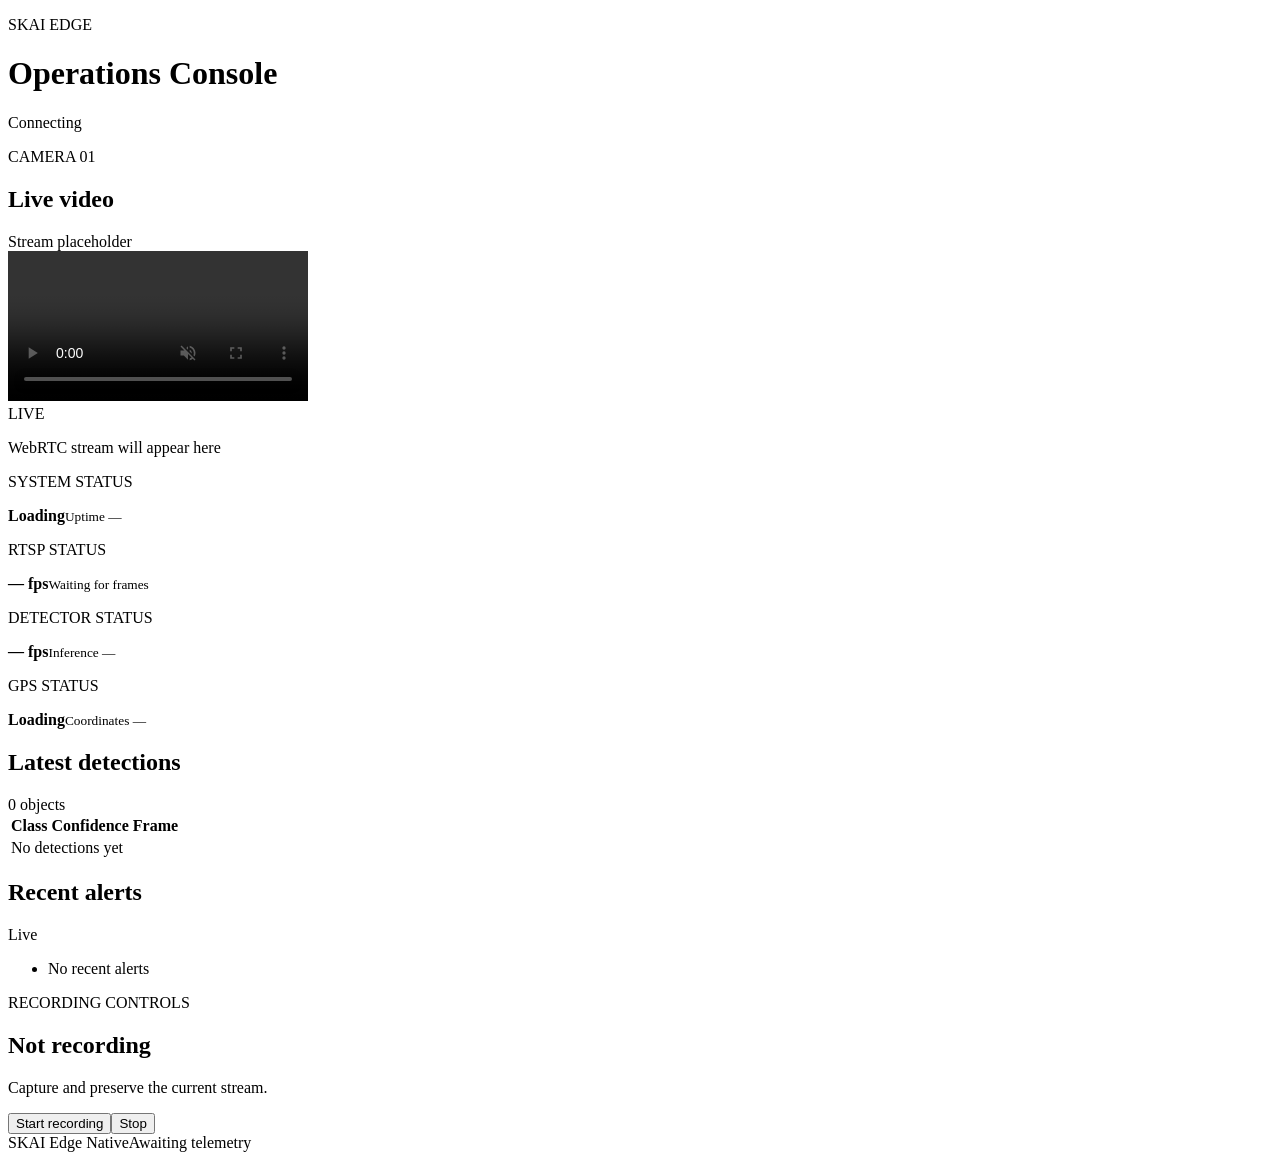
==== web/index.html @ 6ae153c7 "Add Step 15 static operations console" ====
<!doctype html>
<html lang="en">
<head>
  <meta charset="utf-8">
  <meta name="viewport" content="width=device-width, initial-scale=1">
  <title>SKAI Edge Console</title>
  <link rel="stylesheet" href="/style.css">
</head>
<body>
  <header>
    <div>
      <p class="eyebrow">SKAI EDGE</p>
      <h1>Operations Console</h1>
    </div>
    <div class="connection"><span id="connection-dot"></span><span id="connection">Connecting</span></div>
  </header>

  <main>
    <section class="hero panel" aria-labelledby="live-title">
      <div class="section-heading">
        <div><p class="eyebrow">CAMERA 01</p><h2 id="live-title">Live video</h2></div>
        <span class="tag">Stream placeholder</span>
      </div>
      <div class="video-frame">
        <video id="live-video" controls muted playsinline aria-label="Live camera video"></video>
        <div class="video-placeholder"><span>LIVE</span><p>WebRTC stream will appear here</p></div>
      </div>
    </section>

    <section class="metrics" aria-label="Runtime status">
      <article class="panel"><p class="eyebrow">SYSTEM STATUS</p><strong id="system-status">Loading</strong><small id="uptime">Uptime —</small></article>
      <article class="panel"><p class="eyebrow">RTSP STATUS</p><strong id="video-fps">— fps</strong><small id="video-state">Waiting for frames</small></article>
      <article class="panel"><p class="eyebrow">DETECTOR STATUS</p><strong id="detector-fps">— fps</strong><small id="inference-time">Inference —</small></article>
      <article class="panel"><p class="eyebrow">GPS STATUS</p><strong id="gps-state">Loading</strong><small id="gps-position">Coordinates —</small></article>
    </section>

    <section class="lower-grid">
      <article class="panel">
        <div class="section-heading"><h2>Latest detections</h2><span class="tag" id="detection-count">0 objects</span></div>
        <div class="table-wrap"><table><thead><tr><th>Class</th><th>Confidence</th><th>Frame</th></tr></thead><tbody id="detections"><tr><td colspan="3" class="empty">No detections yet</td></tr></tbody></table></div>
      </article>

      <article class="panel">
        <div class="section-heading"><h2>Recent alerts</h2><span class="tag">Live</span></div>
        <ul id="alerts" class="alerts"><li class="empty">No recent alerts</li></ul>
      </article>

      <article class="panel recording">
        <div><p class="eyebrow">RECORDING CONTROLS</p><h2 id="recording-state">Not recording</h2><p class="muted">Capture and preserve the current stream.</p></div>
        <div class="button-row"><button id="record-start" type="button">Start recording</button><button id="record-stop" class="secondary" type="button">Stop</button></div>
      </article>
    </section>
  </main>
  <footer><span>SKAI Edge Native</span><span id="last-update">Awaiting telemetry</span></footer>
  <script src="/app.js" defer></script>
</body>
</html>
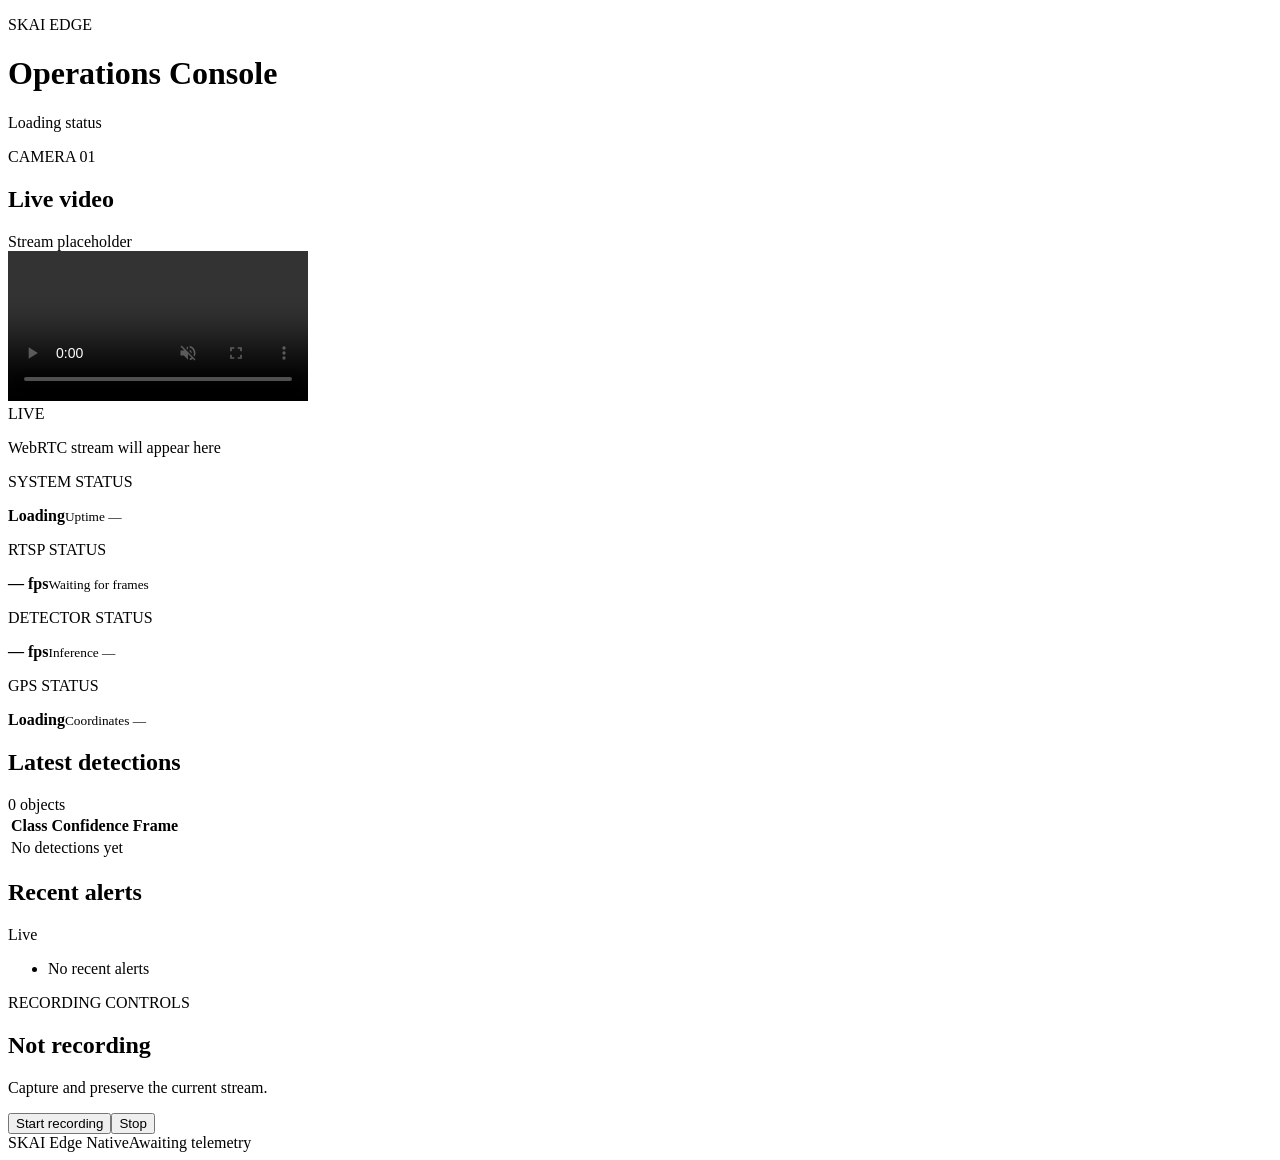
==== commit a8a37ad5: "Complete Step 16 live status UI" ====
--- a/web/index.html
+++ b/web/index.html
@@ -12,7 +12,7 @@
       <p class="eyebrow">SKAI EDGE</p>
       <h1>Operations Console</h1>
     </div>
-    <div class="connection"><span id="connection-dot"></span><span id="connection">Connecting</span></div>
+    <div class="connection" role="status" aria-live="polite"><span id="connection-dot"></span><span id="connection">Loading status</span></div>
   </header>
 
   <main>
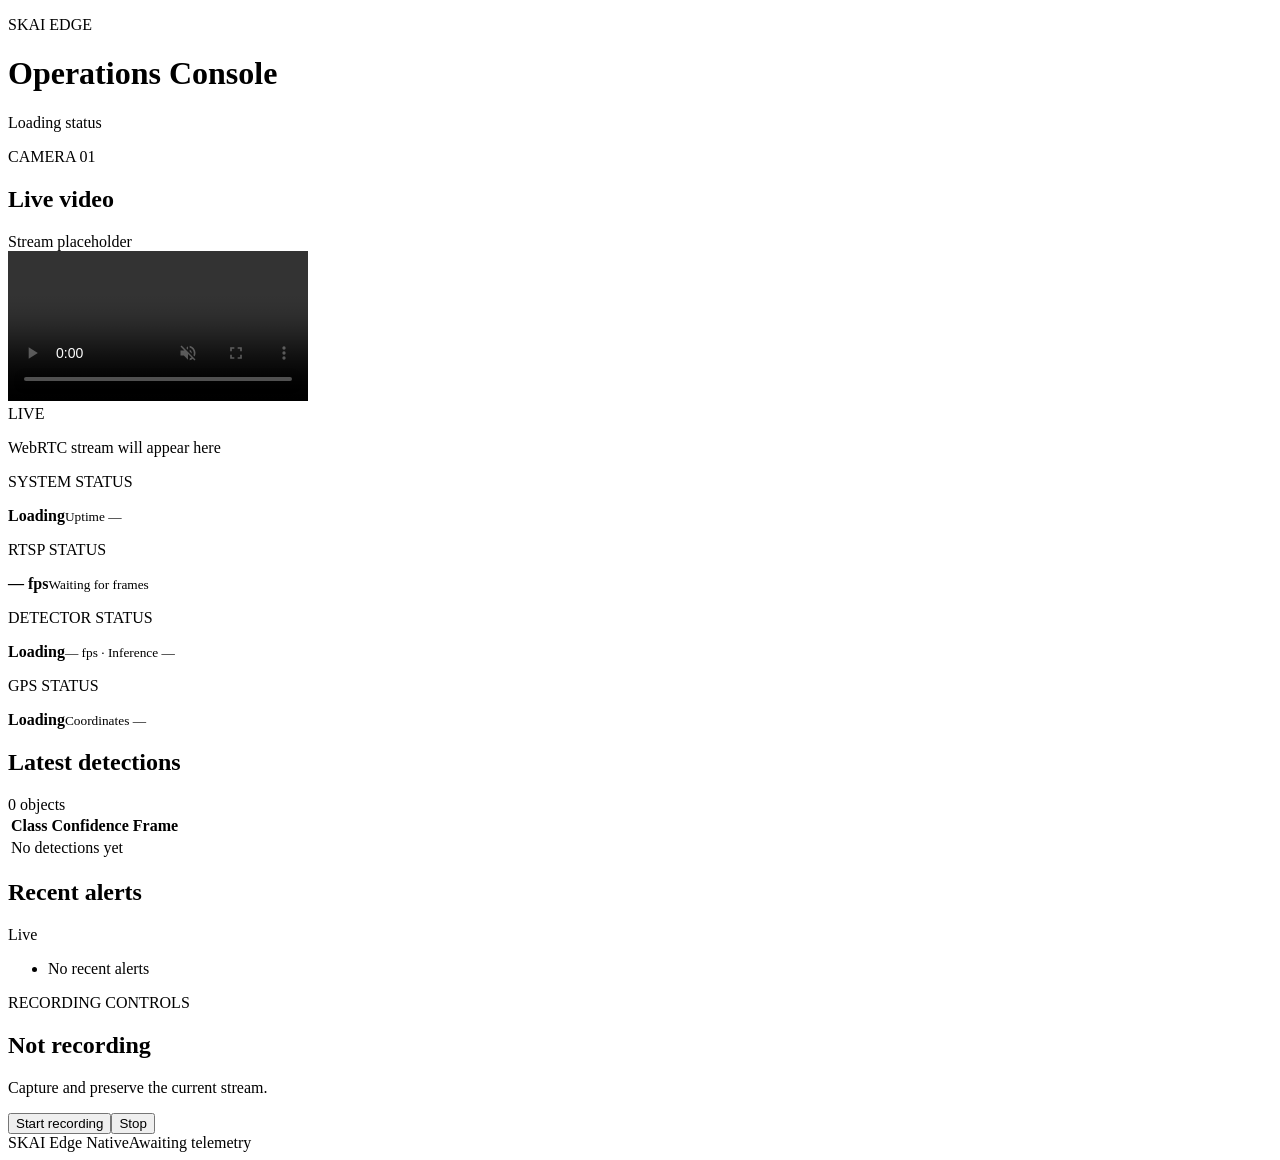
==== commit 484dc28c: "Address Step 16 review findings" ====
--- a/web/index.html
+++ b/web/index.html
@@ -30,7 +30,7 @@
     <section class="metrics" aria-label="Runtime status">
       <article class="panel"><p class="eyebrow">SYSTEM STATUS</p><strong id="system-status">Loading</strong><small id="uptime">Uptime —</small></article>
       <article class="panel"><p class="eyebrow">RTSP STATUS</p><strong id="video-fps">— fps</strong><small id="video-state">Waiting for frames</small></article>
-      <article class="panel"><p class="eyebrow">DETECTOR STATUS</p><strong id="detector-fps">— fps</strong><small id="inference-time">Inference —</small></article>
+      <article class="panel"><p class="eyebrow">DETECTOR STATUS</p><strong id="detector-state">Loading</strong><small><span id="detector-fps">— fps</span> · <span id="inference-time">Inference —</span></small></article>
       <article class="panel"><p class="eyebrow">GPS STATUS</p><strong id="gps-state">Loading</strong><small id="gps-position">Coordinates —</small></article>
     </section>
 
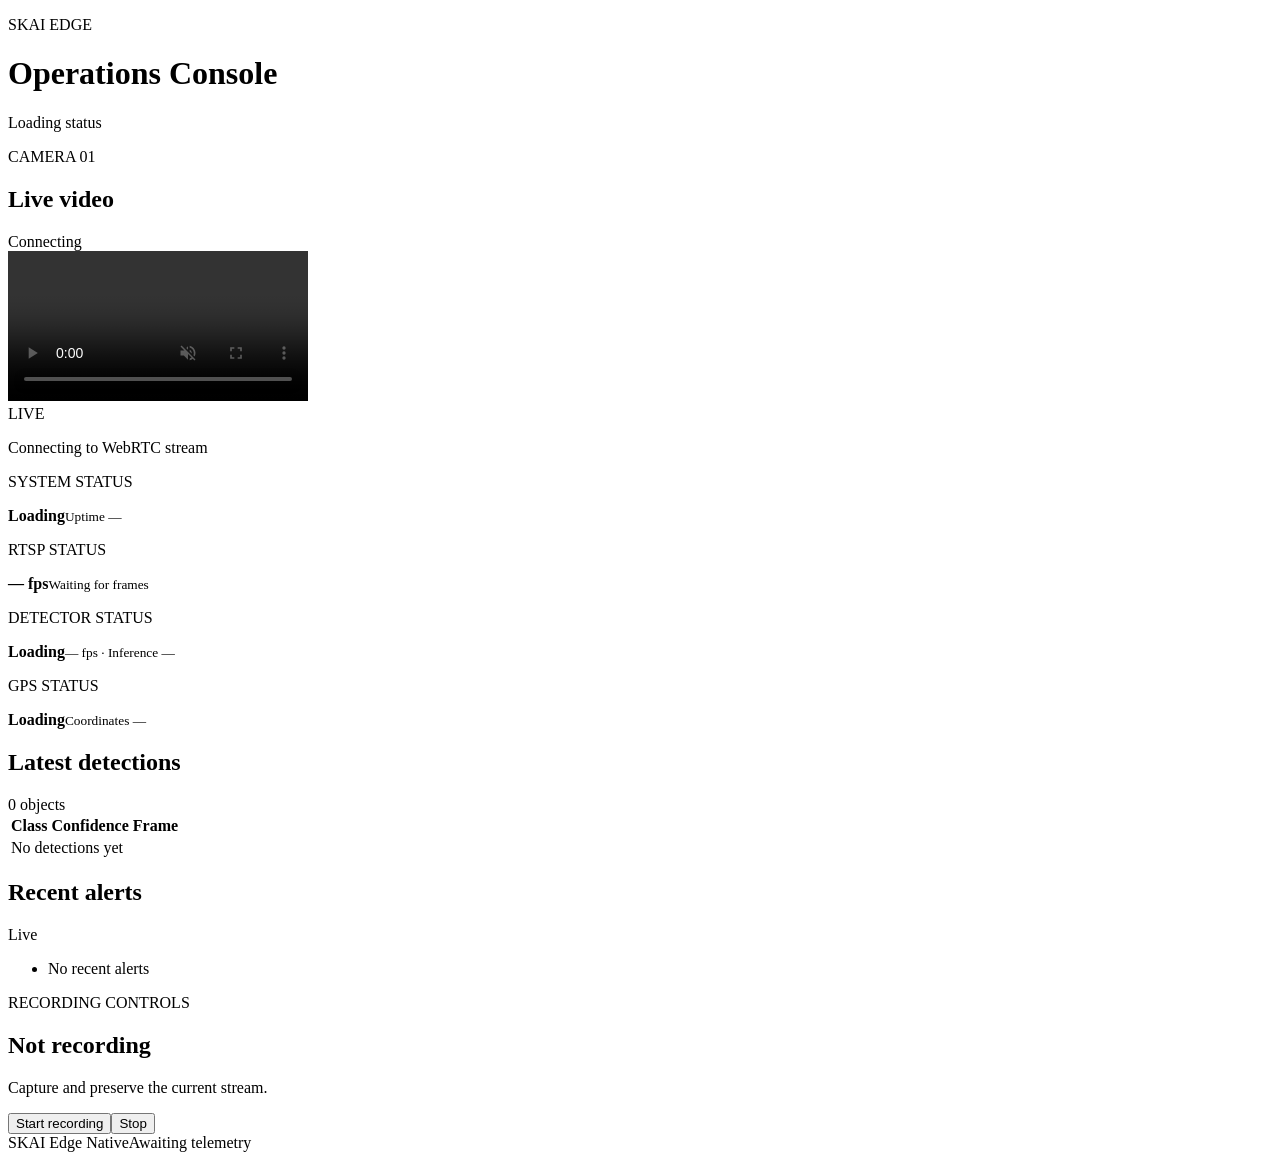
==== commit 1f40b1e1: "Deliver H.264 video over WebRTC" ====
--- a/web/index.html
+++ b/web/index.html
@@ -19,11 +19,11 @@
     <section class="hero panel" aria-labelledby="live-title">
       <div class="section-heading">
         <div><p class="eyebrow">CAMERA 01</p><h2 id="live-title">Live video</h2></div>
-        <span class="tag">Stream placeholder</span>
+        <span class="tag" id="live-stream-state">Connecting</span>
       </div>
       <div class="video-frame">
-        <video id="live-video" controls muted playsinline aria-label="Live camera video"></video>
-        <div class="video-placeholder"><span>LIVE</span><p>WebRTC stream will appear here</p></div>
+        <video id="live-video" autoplay controls muted playsinline aria-label="Live camera video"></video>
+        <div class="video-placeholder" id="video-placeholder"><span>LIVE</span><p>Connecting to WebRTC stream</p></div>
       </div>
     </section>
 
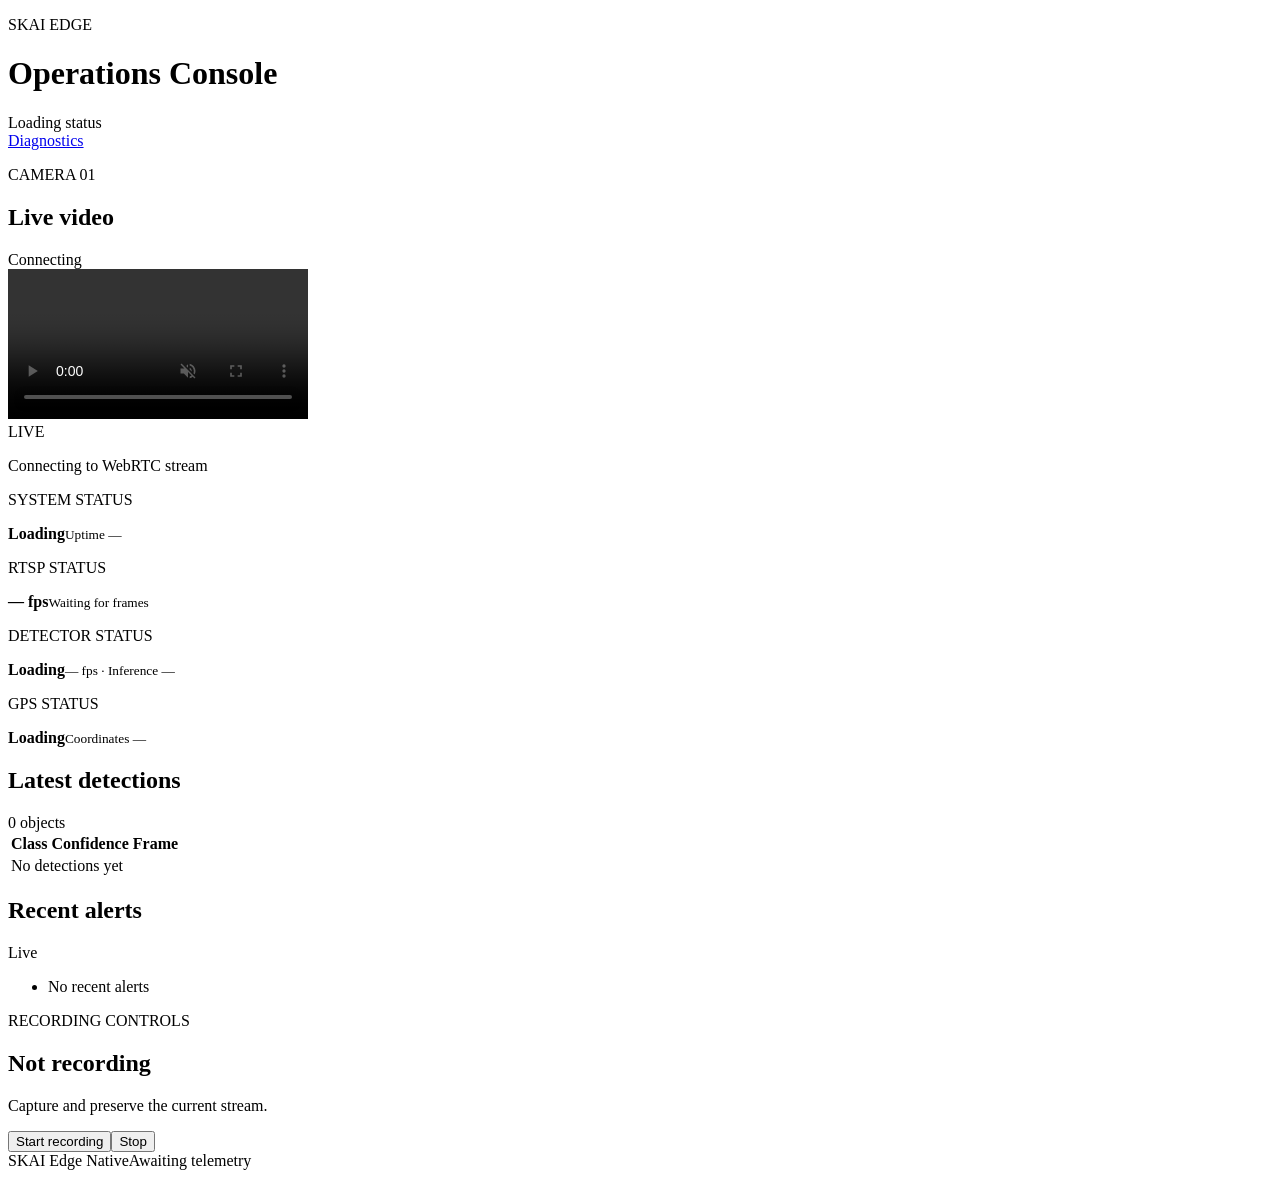
==== commit aff4d82b: "Add Step 30 diagnostics page and recent error history" ====
--- a/web/index.html
+++ b/web/index.html
@@ -13,6 +13,7 @@
       <h1>Operations Console</h1>
     </div>
     <div class="connection" role="status" aria-live="polite"><span id="connection-dot"></span><span id="connection">Loading status</span></div>
+    <a class="header-link" href="/diagnostics">Diagnostics</a>
   </header>
 
   <main>
@@ -23,6 +24,7 @@
       </div>
       <div class="video-frame">
         <video id="live-video" autoplay controls muted playsinline aria-label="Live camera video"></video>
+        <canvas id="video-overlay" aria-hidden="true"></canvas>
         <div class="video-placeholder" id="video-placeholder"><span>LIVE</span><p>Connecting to WebRTC stream</p></div>
       </div>
     </section>
